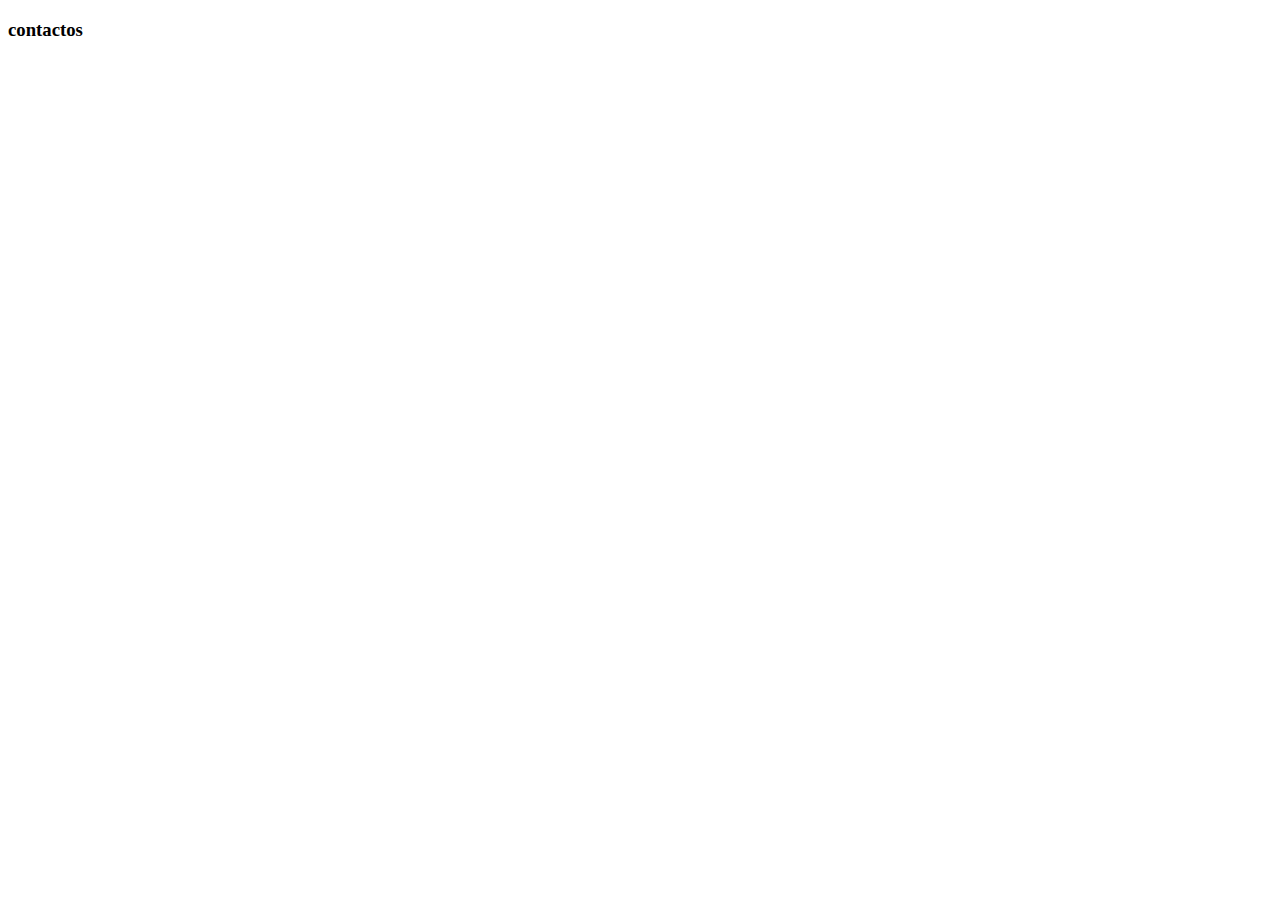
==== html/contacts.html @ f6bad023 "lanzando pagina de caffe" ====
<!DOCTYPE html>
<html lang="es">
<head>
    <meta charset="UTF-8">
    <meta name="viewport" content="width=device-width, initial-scale=1.0">
    <title>contacts</title>
    <h3>contactos</h3>
</head>
<body>
    
</body>
</html>
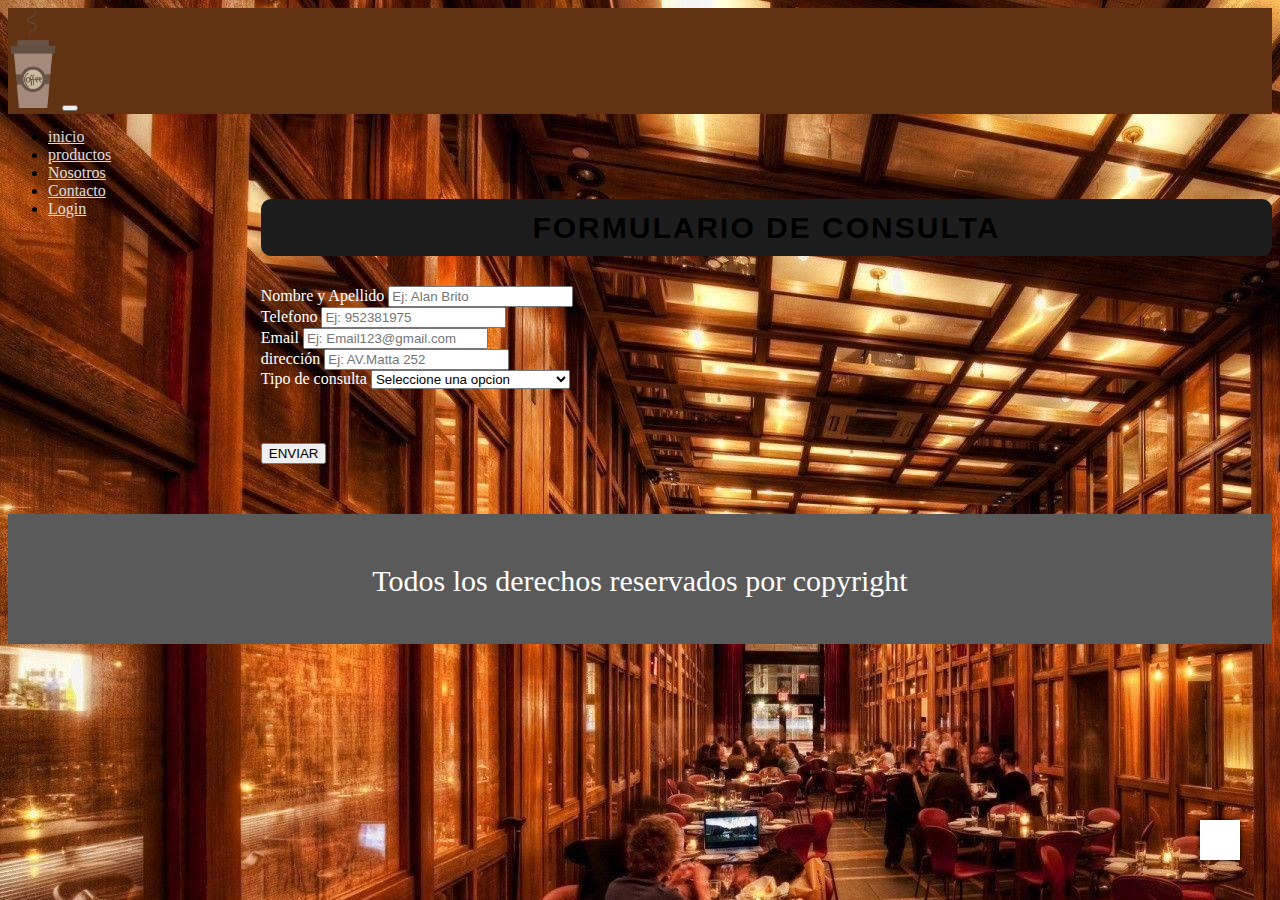
==== commit 1bc13003: "segunda entrega" ====
--- a/html/contacts.html
+++ b/html/contacts.html
@@ -1,12 +1,129 @@
 <!DOCTYPE html>
-<html lang="es">
+<html lang="en">
 <head>
-    <meta charset="UTF-8">
-    <meta name="viewport" content="width=device-width, initial-scale=1.0">
-    <title>contacts</title>
-    <h3>contactos</h3>
+  <meta charset="UTF-8">
+  <meta http-equiv="X-UA-Compatible" content="IE=edge">
+  <meta name="viewport" content="width=device-width, initial-scale=1.0">
+  <title>max coffe</title>
+  <!-- booststrap -->
+  <link href="https://cdn.jsdelivr.net/npm/bootstrap@5.3.0-alpha1/dist/css/bootstrap.min.css" rel="stylesheet"
+    integrity="sha384-GLhlTQ8iRABdZLl6O3oVMWSktQOp6b7In1Zl3/Jr59b6EGGoI1aFkw7cmDA6j6gD" crossorigin="anonymous">
+  <!--ajax-->
+  <link rel="stylesheet" href="https://cdnjs.cloudflare.com/ajax/libs/font-awesome/6.4.0/css/all.min.css"
+    integrity="sha512-iecdLmaskl7CVkqkXNQ/ZH/XLlvWZOJyj7Yy7tcenmpD1ypASozpmT/E0iPtmFIB46ZmdtAc9eNBvH0H/ZpiBw=="
+    crossorigin="anonymous" referrerpolicy="no-referrer" />
+  <!--CSS-->
+
+ <link rel="stylesheet" href="../html/contacto.css">
+  <link rel="stylesheet" href="../estilos.css">
 </head>
-<body>
+
+<body style="background-image: url(../img/15487-cafe.jpg);">
+    <nav class="navbar navbar-expand-lg navbar-dark  fixed-top">
+        <div class="container-fluid">
+
+          <a class="navbar-brand" href="#"><img src="img/coffee-ge6f88da75_1280.png" alt=""></a>
+          <button class="navbar-toggler" type="button" data-bs-toggle="collapse" data-bs-target="#collapsibleNavbar"
+              aria-controls="navbarS" aria-expanded="false" aria-label="Toggle navigation">
+              <span class="navbar-toggler-icon"></span>
+          </button>
+          <div class="collapse navbar-collapse" id="collapsibleNavbar">
+            <ul class="navbar-nav ">
+              <li class="nav-item">
+                <a href="../index.html" class="nav-link">inicio</a>
+              </li>
+              <li class="nav-item">
+                <a href="../html/products.html" class="nav-link">productos</a>
+              </li>
+              <li class="nav-item">
+                <a href="../html/nosotros.html" class="nav-link">Nosotros</a>
+              </li>
+              <li class="nav-item">
+                <a href="../html/contacts.html" class="nav-link">Contacto</a>
+              </li>
+              <li class="nav-item">
+                <a href="../html/login.html" class="nav-link">Login</a>
+              </li>
+            </ul>
     
+          </div>
+    
+        </div>
+    
+      </nav>
+    <section class="contact section-padding">
+        <form class="  p-4 m-auto w-100 d-flex flex-column align-center">
+            <div class="formulario row">
+                <div class="d-flex justify-content-center">
+                    <h5 class="titulo_formulario text-white bg-secondary">Formulario de consulta</h5>
+                </div>
+                <div class="col-md-12">
+                    <div class="mb-3">
+                        <label for="exampleInputEmail1" class="form-label ">Nombre y Apellido</label>
+                        <input type="text" title="Ingrese nombre y apellido" class="form-control" id="nom"  aria-describedby="emailHelp" placeholder="Ej: Alan Brito">
+                        <div class="avisoNom"></div>
+                    </div>
+                </div>
+                <div class="col-md-12">
+                    <div class="mb-3">
+                        <label for="exampleInputPassword1" class="form-label">Telefono</label>
+                        <input type="number" title="Ingrese telefono " class="form-control" id="tel" placeholder="Ej: 952381975">
+                        <div class="avisotel"></div>
+                    </div>
+                </div>
+                <div class="col-md-12">
+                    <div class="mb-3">
+                        <label for="exampleInputEmail1" class="form-label ">Email</label>
+                        <input type="text" title="Ingrese su Email" class="form-control" id="nom"  aria-describedby="emailHelp" placeholder="Ej: Email123@gmail.com">
+                        <div class="avisoNom"></div>
+                    </div>
+                </div>
+                <div class="col-md-12">
+                    <div class="mb-3">
+                        <label for="exampleInputPassword1" class="form-label">dirección</label>
+                        <input type="text" title="Ingrese direccion " class="form-control" id="dire" placeholder="Ej: AV.Matta 252">
+                        <div class="avisodire"></div>
+                    </div>
+                </div>
+
+                <div class="col-md-12">
+                    <div class="mb-3">
+                        <label for="exampleFormControlInput1" class="form-label color">Tipo de consulta</label>
+                        <select class="form-select" aria-label="Default select example">
+                            <option selected>Seleccione una opcion</option>
+                            <option value="1">Hacer un pedido</option>
+                            <option value="2">Precios</option>
+                            <option value="3">Detalles creacion de producto</option>
+                        </select>
+                    </div>
+                </div>    
+                <br>
+                    <br>
+                    <br>
+                    <button type="submit" class="btn_formulario btn btn-secondary" id="boton">ENVIAR</button>
+                </div>
+            </div>
+        </form>
+    </section>
+        <!--foteer/final-->
+    <footer>
+      <p>Todos los derechos reservados por copyright</p>
+      <div class="redes">
+          <i class="fa-brands fa-facebook"></i>
+          <i class="fa-brands fa-twitter"></i>
+          <i class="fa-brands fa-linkedin"></i>
+      </div>
+  </footer>
+  <a href="#" class="subir">
+      <i class="fa-solid fa-chevron-up"></i>
+  </a>
+
+
+<!-- All Js -->
+    <script src="https://cdn.jsdelivr.net/npm/bootstrap@5.3.0-alpha1/dist/js/bootstrap.bundle.min.js"
+    integrity="sha384-w76AqPfDkMBDXo30jS1Sgez6pr3x5MlQ1ZAGC+nuZB+EYdgRZgiwxhTBTkF7CXvN"
+    crossorigin="anonymous"></script>
 </body>
-</html>+</html>
+
+
--- a/html/contacto.css
+++ b/html/contacto.css
@@ -0,0 +1,71 @@
+.formulario{
+    
+    width: 80%;
+    padding: 20px;
+    border-radius: 5px;
+    padding-left: 20%;
+    
+}
+
+
+.formulario_login label{
+    color:  #ffffff
+}
+.formulario label{
+    color:  #ffffff
+}
+.section-padding{
+    padding-top: 30px;
+    padding-bottom: 30px;
+    gap: 10px;
+
+}
+
+.titulo_formulario{
+    font-family: Arial, Helvetica, sans-serif;
+    text-align: center;
+    font-size:  30px;
+    text-transform: uppercase;
+    letter-spacing: 2px;
+    margin-top: 25px;
+    line-height: 1.9;
+    background-color: rgb(30, 29, 29);
+    margin-bottom: 30px;
+    border-radius: 10px;
+    margin-top: 35px;
+}
+form{
+    align-content: center;
+}
+@media(max-width:767px){
+
+    .formulario{
+    
+        width: 100%;
+        align-self: center;
+        align-items: center;
+        border-radius: 5px;
+        padding-left: 2%;
+        margin-bottom: 20px;
+
+    }
+    .btn_formulario{
+        margin-bottom: 10px;
+        
+    }
+    .formulario_login{
+    
+        width: 100%;
+        padding: 20px;
+        border-radius: 5px;
+
+        
+    }
+    
+    
+    .formulario_login label{
+        color:  #ffffff
+    }
+
+
+}--- a/estilos.css
+++ b/estilos.css
@@ -0,0 +1,99 @@
+.navbar{
+    height: 106px;
+    background-color:rgb(97, 51, 19)
+
+}
+
+.navbar-brand img{
+    height: 100px;
+
+}
+.nav-link{
+    color: gainsboro !important
+}
+.jumbotron{
+    height: 400px;
+    width: 100%;
+    background-image: url(img/15487-cafe.jpg);
+    background-size: cover;
+    background-position: center;
+    filter: brightness(75%);
+    text-shadow: 0 0 5px #000, 0 0 5px #000, 0 0 5px #000;
+
+}
+
+h2{
+    text-align:center;
+    background-color: rgb(124, 97, 37);
+    color: rgb(255, 255, 255);
+    padding: 30px;
+}
+.carousel{
+    justify-content: center !important; 
+    height: 800px;
+    width: 100%;
+}
+article{
+    border: 3px solid #000;
+    background-color: beige;
+    text-align: center;
+
+}
+
+article{
+    font-size: 30px;
+}
+
+
+/*footer*/
+footer {
+    display:grid;
+    place-items:center;
+    padding: 50px 0;
+    height: 100%;
+    background-color: rgb(232, 168, 168);
+}
+footer{
+    background-color:#5a5a5a;
+    color: #ffffff;
+    text-align: center;
+    font-size: 30px;
+    height: 90px;
+    padding: 20px;
+    
+}
+
+footer p{
+    margin-bottom: 30px;
+}
+
+footer i{
+    color: black;
+    font-size: 50px;
+    letter-spacing: 30px;
+}
+
+.subir{
+    height: 40px;
+    width: 40px;
+    background-color:rgb(255, 255, 255);
+    color: #000000;
+    position: fixed;
+    bottom: 40px;
+    right: 40px;
+    text-align: center;
+    line-height: 40px;
+    font-size: 28px;
+    box-shadow: 0 0 5px #000000;
+}
+
+
+
+@media only screen and (min-width:0) and (max-width:576px) {
+    .navbar-collapse{
+        background-color: rgba(97, 51, 19, 0);
+        display: flex;
+        justify-content: center !important; 
+    }
+    
+}